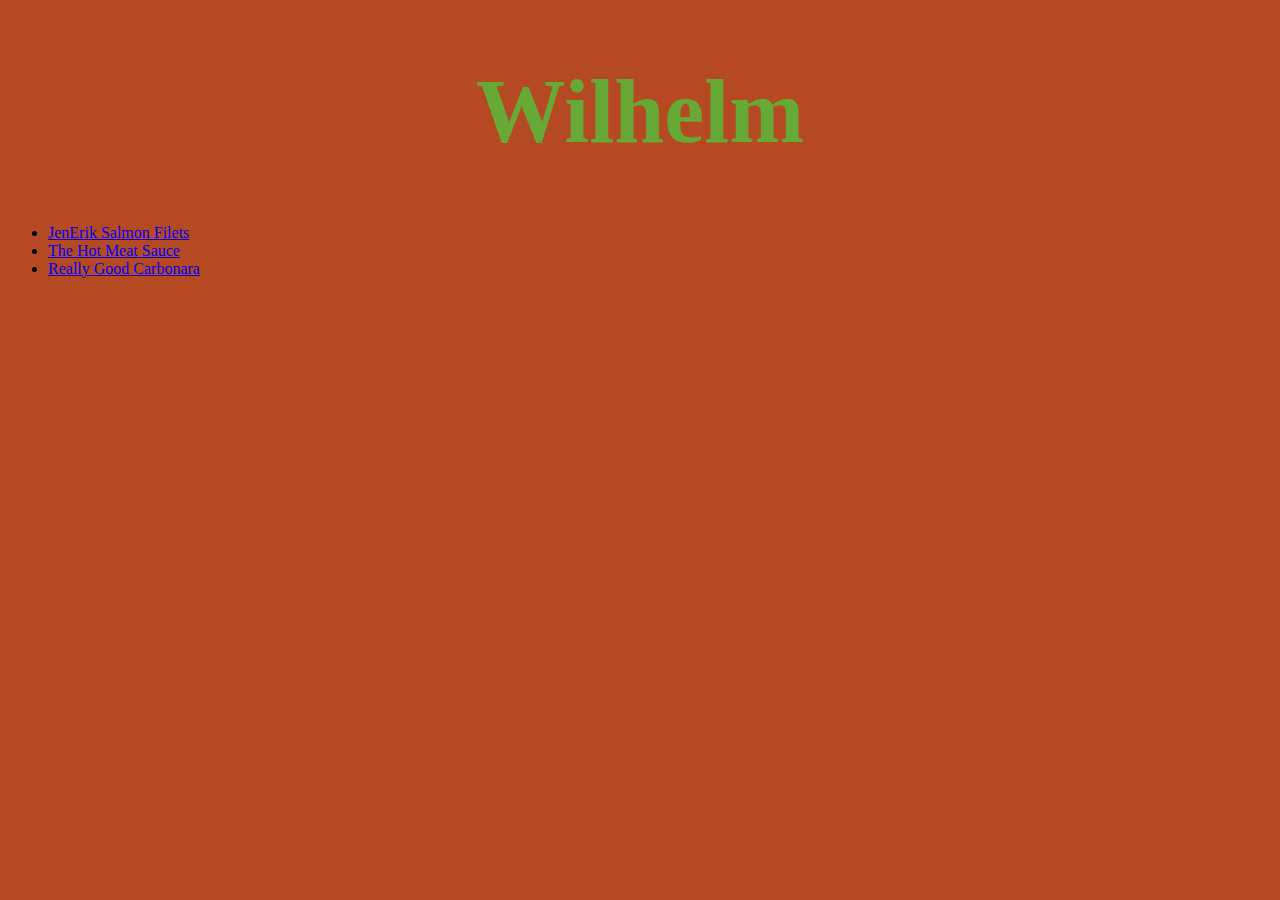
==== recipes/index.html @ 9116f557 "create stylesheet for index page. begin to style body and header" ====
<!DOCTYPE html>
<html lang="en">
    <head>
        <meta charset="UTF-8">
        <title>Wilhem - Sushi</title>
        <link rel="stylesheet" href="styles.css">
    </head>

    <body>

        <h1 class="title">Wilhelm</h1>
        <p>
            <ul>

            <li><a href="recipes/JenErik-Salmon.html">JenErik Salmon Filets</a></li>
            <li><a href="recipes/The-Hot-Meat-Sauce.html">The Hot Meat Sauce</a></li>
            <li><a href="recipes/Really-Good-Carbonara.html">Really Good Carbonara</a></li>

            </ul>
        </p>
    </body>
---- recipes/styles.css ----
body {
    background-color: rgb(181, 73, 33);
}

.title {
    font-size: 90px;
    font-weight: 800;
    color: rgb(103, 169, 55);
    text-align: center;
    font-family: Georgia, 'Times New Roman', Times, serif;
}
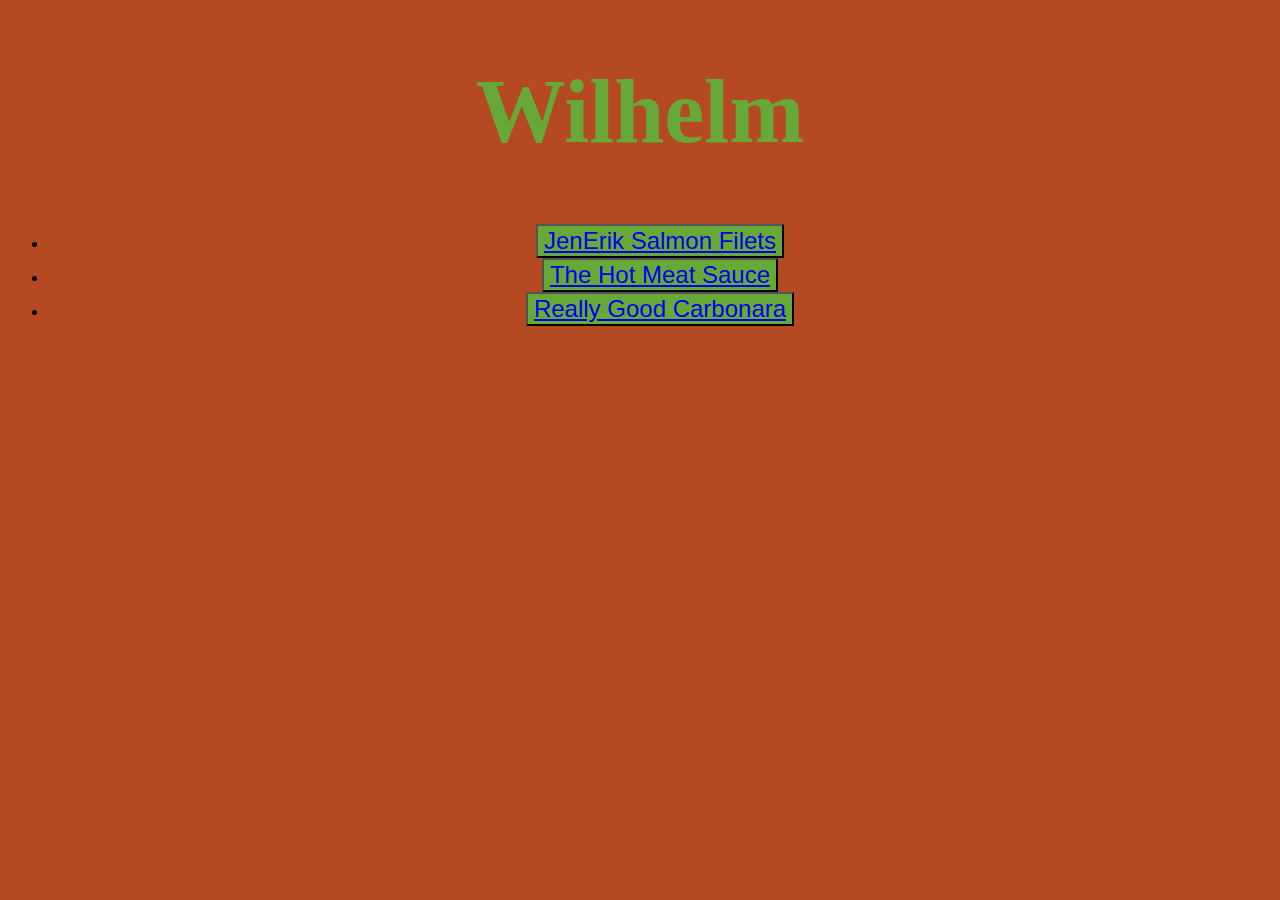
==== commit 56db32cd: "style first recipe sheet. copied styles to proceeding sheets" ====
--- a/recipes/index.html
+++ b/recipes/index.html
@@ -2,7 +2,7 @@
 <html lang="en">
     <head>
         <meta charset="UTF-8">
-        <title>Wilhem - Sushi</title>
+        <title>Wilhem - HTX</title>
         <link rel="stylesheet" href="styles.css">
     </head>
 
@@ -12,9 +12,9 @@
         <p>
             <ul>
 
-            <li><a href="recipes/JenErik-Salmon.html">JenErik Salmon Filets</a></li>
-            <li><a href="recipes/The-Hot-Meat-Sauce.html">The Hot Meat Sauce</a></li>
-            <li><a href="recipes/Really-Good-Carbonara.html">Really Good Carbonara</a></li>
+            <li class="button"><button><a href="JenErik-Salmon.html">JenErik Salmon Filets</a></button></li>
+            <li class="button"><button><a href="The-Hot-Meat-Sauce.html">The Hot Meat Sauce</a></button></li>
+            <li class="button"><button><a href="Really-Good-Carbonara.html">Really Good Carbonara</a></button></li>
 
             </ul>
         </p>
--- a/recipes/styles.css
+++ b/recipes/styles.css
@@ -1,5 +1,6 @@
 body {
     background-color: rgb(181, 73, 33);
+    font-family: Georgia, 'Times New Roman', Times, serif;
 }
 
 .title {
@@ -7,5 +8,44 @@
     font-weight: 800;
     color: rgb(103, 169, 55);
     text-align: center;
-    font-family: Georgia, 'Times New Roman', Times, serif;
+}
+
+button {
+    background-color:rgb(103, 169, 55);
+    font-size: 24px;
+    color: rgb(207, 230, 250);
+}
+
+.button {
+    text-align: center;
+}
+
+h1 {
+    font-size: 52px;
+    text-align: center;
+    color: rgb(103, 169, 55);
+}
+
+.h2 {
+    font-size: 40px;
+    color: rgb(103, 169, 55);
+    text-align: left;
+}
+
+.h2.info {
+    background-color: rgb(157, 190, 220);
+}
+
+.description {
+    font-size: 18px;
+    text-align: left;
+    background-color: rgb(157, 190, 220);
+    color: rgb(181, 73, 33);
+}
+
+.ingredients,
+.instructions {
+    font-size: 18px;
+    text-align: left;
+    color:rgb(157, 190, 220)
 }